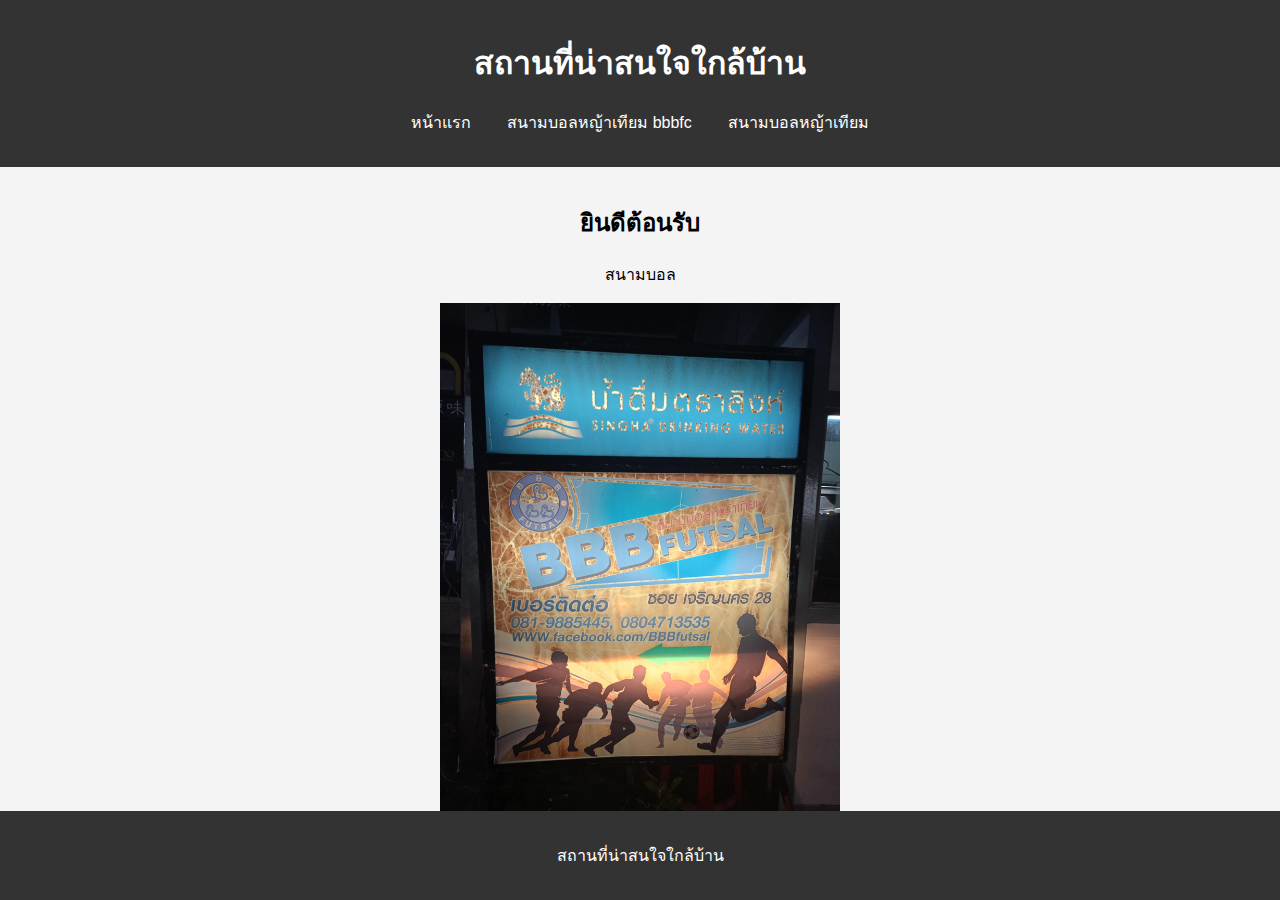
==== index.html @ 6b5d64de "Add files via upload" ====
<!DOCTYPE html>
<html lang="th">
<head>
    <meta charset="UTF-8">
    <meta name="viewport" content="width=device-width, initial-scale=1.0">
    <title>Places of interest near the house</title>
    <link rel="stylesheet" href="styles.css">
</head>
<body>
    <header>
        <h1>สถานที่น่าสนใจใกล้บ้าน</h1>
        <nav>
            <ul>
                <li><a href="index.html">หน้าแรก</a></li>
                <li><a href="Artificial Grass Ball Field.html">สนามบอลหญ้าเทียม bbbfc</a></li>
                <li><a href="Artificial Grass Ball Field bbbfc.html">สนามบอลหญ้าเทียม</a></li>
            </ul>
        </nav>
    </header>
    <main>
        <section>
            <h2>ยินดีต้อนรับ</h2>
            <p>สนามบอล</p>
        </section>
        <section>
            <img src="pae6.jpg" alt="pae"width="400">
        </section>
    </main>
    <footer>
        <p>สถานที่น่าสนใจใกล้บ้าน</p>
    </footer>
</body>
</html>
---- styles.css ----
body {
    font-family: Arial, sans-serif;
    margin: 0;
    padding: 0;
    background-color: #f4f4f4;
}

header {
    background-color: #333;
    color: #fff;
    padding: 1rem 0;
    text-align: center;
}

nav ul {
    list-style: none;
    padding: 0;
}

nav ul li {
    display: inline;
    margin: 0 1rem;
}

nav ul li a {
    color: #fff;
    text-decoration: none;
}

main {
    padding: 1rem;
    text-align: center;
}

footer {
    background-color: #333;
    color: #fff;
    text-align: center;
    padding: 1rem 0;
    position: absolute;
    bottom: 0;
    width: 100%;
}

img {
    max-width: 100%;
    height: auto;
}
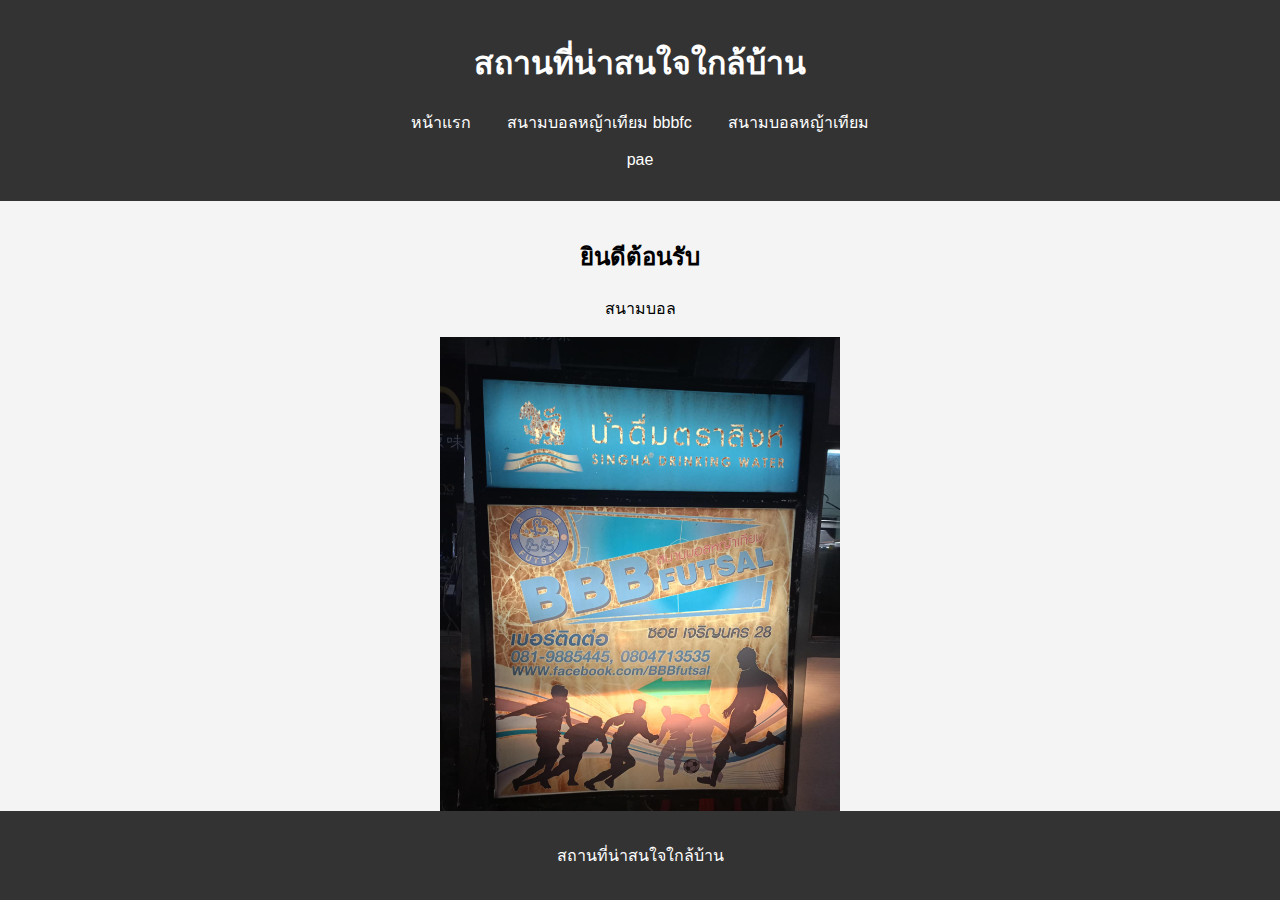
==== commit ce1b0af8: "Update index.html" ====
--- a/index.html
+++ b/index.html
@@ -16,6 +16,7 @@
                 <li><a href="Artificial Grass Ball Field bbbfc.html">สนามบอลหญ้าเทียม</a></li>
             </ul>
         </nav>
+        <p>pae</p>
     </header>
     <main>
         <section>
